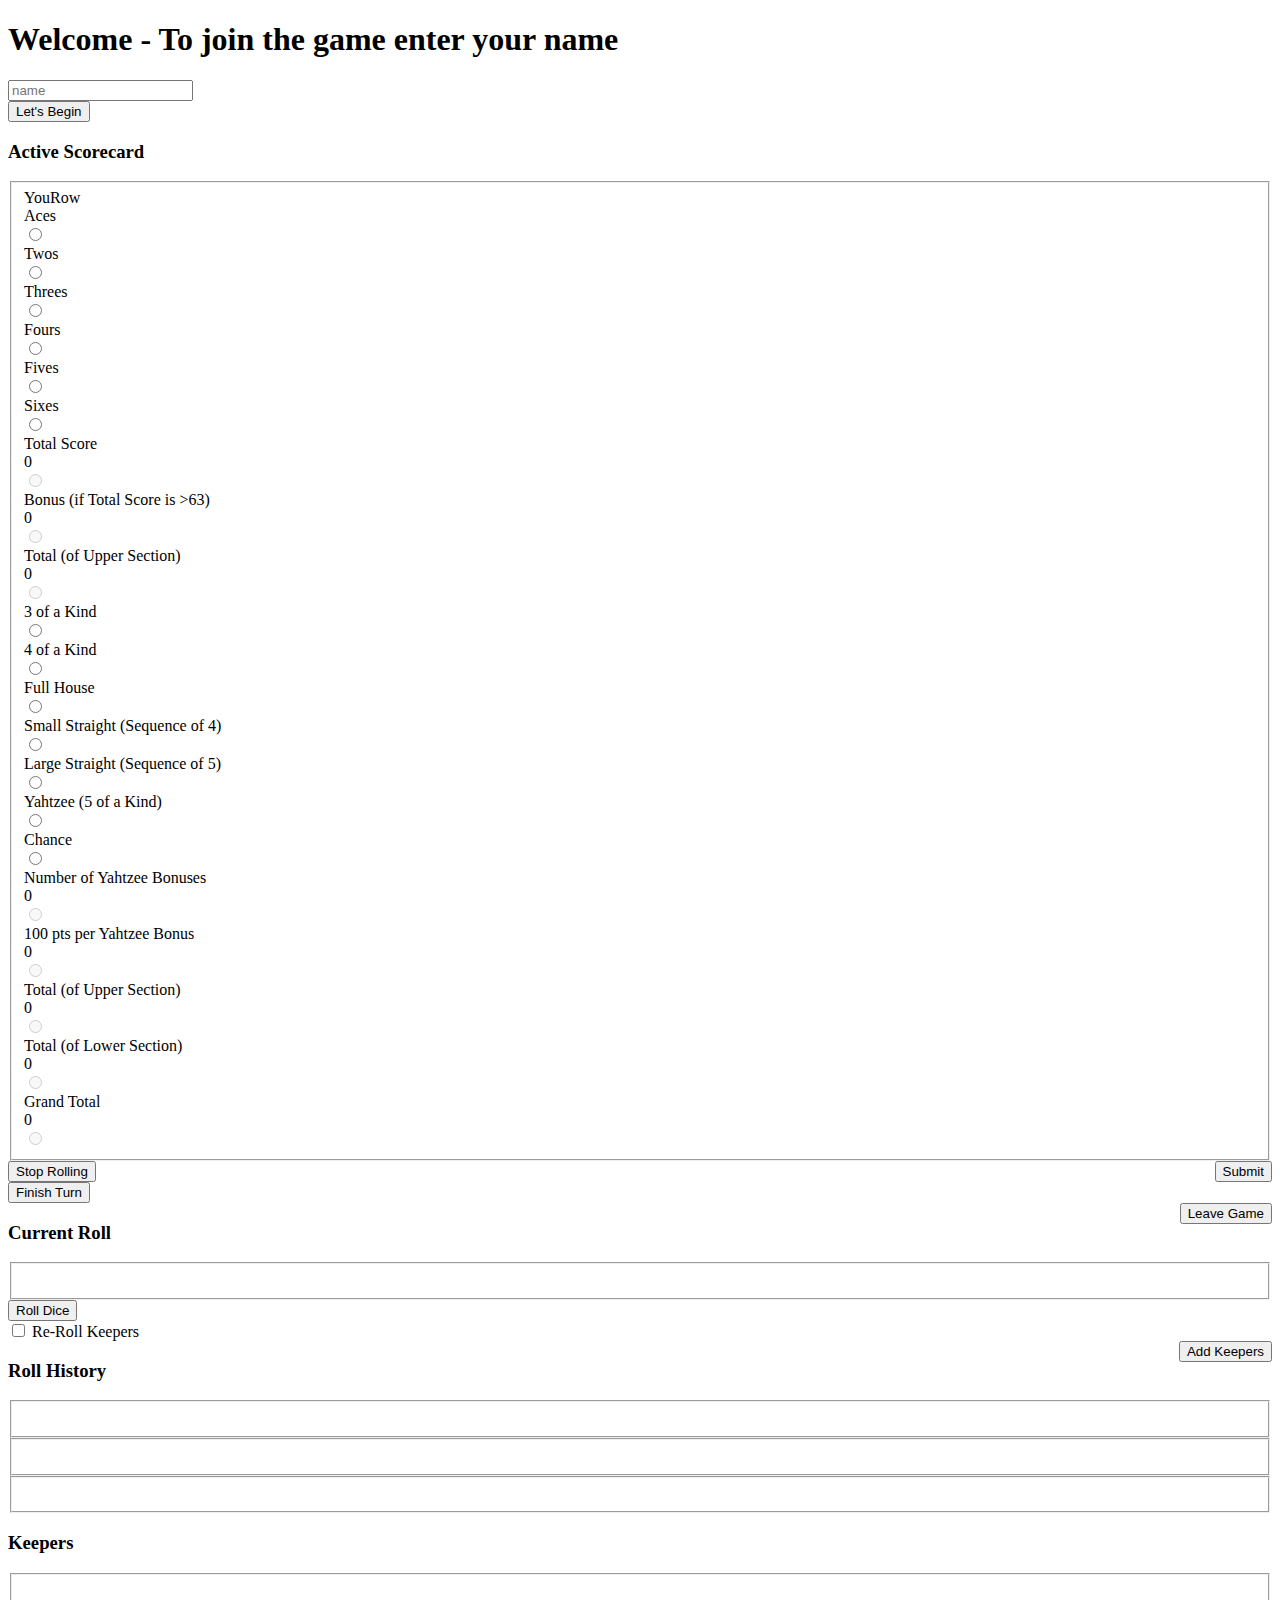
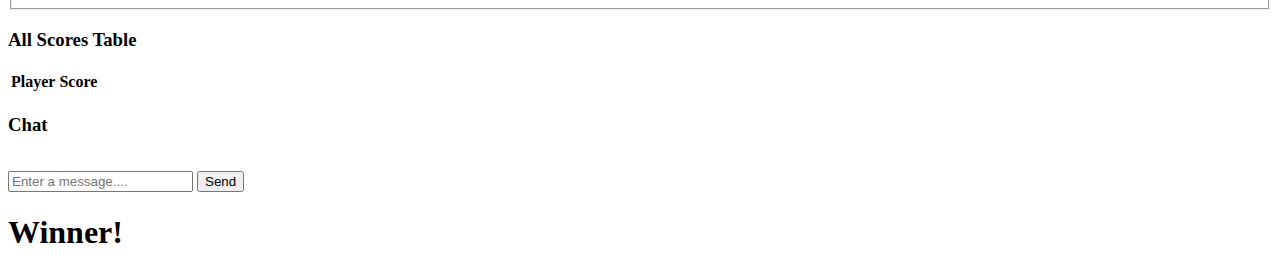
==== serving-web-content/src/main/resources/templates/index.html @ 50a3bb46 "Merge branch 'main' into winner-page" ====
<!DOCTYPE HTML>
<html xmlns:th="http://www.thymeleaf.org">
<head>
    <title>Yahtzee++</title>
    <meta http-equiv="Content-Type" content="text/html; charset=UTF-8"/>
    <link th:href="@{/styles/css/main.css}" rel="stylesheet"/>
    <script src="/webjars/jquery/jquery.min.js"></script>
    <script src="/webjars/sockjs-client/sockjs.min.js"></script>
    <script src="/webjars/stomp-websocket/stomp.min.js"></script>
    <script th:src="@{/styles/js/app.js}"></script>
</head>
<body>

<!-- This div container contains the welcome page of Yahtzee+
    It will allow a user to submit their desired player name 
    and load the game board. -->
<div id="welcomePage">
    <div class="welcome-page-container">
        <h1 class="title">Welcome - To join the game enter your name</h1>
        <form id="welcomeForm" name="welcomeForm">
            <div class="form-group">
                <input type="text" id="playerName" placeholder="name" class="form-control" />
            </div>
            <div class="form-group">
                <button id="joinGame" type="submit" onclass="accent username-submit">Let's Begin</button>
            </div>
        </form>
    </div>
</div>

<!-- This div contains the game board -->
<div id="contentPage" class="hidden"> <!-- ADDED TO SHOW/HIDE MAIN GAME BOARD-->
<p id="playerId" th:text="${playerId}" hidden></p>
<p id="activePlayerId" th:text="${activePlayerId}" hidden></p>
<div id="playerList" th:attr="data-playerList=${playerList}" hidden></div>
<div id="scoreList" th:attr="data-scoreList=${scoreList}" hidden></div>
<div class="wrapper">
    <scorecard>
        <div class="active-scorecard">
            <h3>Active Scorecard</h3>
            <form>
                <fieldset id="scorecard" class="row" style="text-align: left">
                    <div id="scorecardTitle">
                        <label class="scoreLabel" id="rowLabel">Row</label>
                        <div id="you" style="float: left;">You</div>
                        <div id="activePlayer"></div>
                    </div>
                    <div id="score0" class="scoreContainer">
                        <label class="scoreLabel">Aces</label>
                        <div id="currentScoreVal0" class="currentScore"></div>
                        <div id="scoreVal0" class="scoreDiv">
                            <input id="scoreButton0" class="scoreCheckboxes" name="scoreCheckboxes" type="radio" value="0">
                            <label class="scoreValue" for="scoreButton0"></label>
                        </div>
                    </div>
                    <div id="score1" class="scoreContainer">
                        <label class="scoreLabel">Twos</label>
                        <div id="currentScoreVal1" class="currentScore"></div>
                        <div id="scoreVal1" class="scoreDiv">
                            <input id="scoreButton1" class="scoreCheckboxes" name="scoreCheckboxes" type="radio" value="1">
                            <label class="scoreValue" for="scoreButton1"></label>
                        </div>
                    </div>
                    <div id="score2" class="scoreContainer">
                        <label class="scoreLabel">Threes</label>
                        <div id="currentScoreVal2" class="currentScore"></div>
                        <div id="scoreVal2" class="scoreDiv">
                            <input id="scoreButton2" class="scoreCheckboxes" name="scoreCheckboxes" type="radio" value="2">
                            <label class="scoreValue" for="scoreButton2"></label>
                        </div>
                    </div>
                     
                    <div id="score3" class="scoreContainer">
                        <label class="scoreLabel">Fours</label>
                        <div id="currentScoreVal3" class="currentScore"></div>
                        <div id="scoreVal3" class="scoreDiv">
                            <input id="scoreButton3" class="scoreCheckboxes" name="scoreCheckboxes" type="radio" value="3">
                            <label class="scoreValue" for="scoreButton3"></label>
                        </div>
                    </div>
                     
                    <div id="score4" class="scoreContainer">
                        <label class="scoreLabel">Fives</label>
                        <div id="currentScoreVal4" class="currentScore"></div>
                        <div id="scoreVal4" class="scoreDiv">
                            <input id="scoreButton4" class="scoreCheckboxes" name="scoreCheckboxes" type="radio" value="4">
                            <label class="scoreValue" for="scoreButton4"></label>
                        </div>
                    </div>
                     
                    <div id="score5" class="scoreContainer">
                        <label class="scoreLabel">Sixes</label>
                        <div id="currentScoreVal5" class="currentScore"></div>
                        <div id="scoreVal5" class="scoreDiv">
                            <input id="scoreButton5" class="scoreCheckboxes" name="scoreCheckboxes" type="radio" value="5">
                            <label class="scoreValue" for="scoreButton5"></label>
                        </div>
                    </div>
                     
                    <div id="score15" class="scoreContainer">
                        <label class="scoreLabel">Total Score</label>
                        <div id="currentScoreVal15" class="currentScore">0</div>
                        <div id="scoreVal15" class="scoreDiv">
                            <input id="scoreButton15" class="scoreCheckboxes" name="scoreCheckboxes" type="radio" value="5" disabled>
                            <label for="scoreButton15" class="scoreValue"></label>
                        </div>
                    </div>
                     
                    <div id="score16" class="scoreContainer">
                        <label class="scoreLabel">Bonus (if Total Score is >63)</label>
                        <div id="currentScoreVal16" class="currentScore">0</div>
                        <div id="scoreVal16" class="scoreDiv">
                            <input id="scoreButton16" class="scoreCheckboxes" name="scoreCheckboxes" type="radio" value="5" disabled>
                            <label for="scoreButton16" class="scoreValue"></label>
                        </div>
                    </div>
                     
                    <div id="score17" class="scoreContainer">
                        <label class="scoreLabel">Total (of Upper Section)</label>
                        <div id="currentScoreVal17" class="currentScore">0</div>
                        <div id="scoreVal17" class="scoreDiv">
                            <input id="scoreButton17" class="scoreCheckboxes" name="scoreCheckboxes" type="radio" value="5" disabled>
                            <label for="scoreButton17" class="scoreValue"></label>
                        </div>
                    </div>
                     
                    <div id="score6" class="scoreContainer">
                        <label class="scoreLabel">3 of a Kind</label>
                        <div id="currentScoreVal6" class="currentScore"></div>
                        <div id="scoreVal6" class="scoreDiv">
                            <input id="scoreButton6" class="scoreCheckboxes" name="scoreCheckboxes" type="radio" value="6">
                            <label class="scoreValue" for="scoreButton6"></label>
                        </div>
                    </div>
                     
                    <div id="score7" class="scoreContainer">
                        <label class="scoreLabel">4 of a Kind</label>
                        <div id="currentScoreVal7" class="currentScore"></div>
                        <div id="scoreVal7" class="scoreDiv">
                            <input id="scoreButton7" class="scoreCheckboxes" name="scoreCheckboxes" type="radio" value="7">
                            <label class="scoreValue" for="scoreButton7"></label>
                        </div>
                    </div>
                     
                    <div id="score8" class="scoreContainer">
                        <label class="scoreLabel">Full House</label>
                        <div id="currentScoreVal8" class="currentScore"></div>
                        <div id="scoreVal8" class="scoreDiv">
                            <input id="scoreButton8" class="scoreCheckboxes" name="scoreCheckboxes" type="radio" value="8">
                            <label class="scoreValue" for="scoreButton8"></label>
                        </div>
                    </div>
                     
                    <div id="score9" class="scoreContainer">
                        <label class="scoreLabel">Small Straight (Sequence of 4)</label>
                        <div id="currentScoreVal9" class="currentScore"></div>
                        <div id="scoreVal9" class="scoreDiv">
                            <input id="scoreButton9" class="scoreCheckboxes" name="scoreCheckboxes" type="radio" value="9">
                            <label class="scoreValue" for="scoreButton9"></label>
                        </div>
                    </div>
                     
                    <div id="score10" class="scoreContainer">
                        <label class="scoreLabel">Large Straight (Sequence of 5)</label>
                        <div id="currentScoreVal10" class="currentScore"></div>
                        <div id="scoreVal10" class="scoreDiv">
                            <input id="scoreButton10" class="scoreCheckboxes" name="scoreCheckboxes" type="radio" value="10">
                            <label class="scoreValue" for="scoreButton10"></label>
                        </div>
                    </div>
                     
                    <div id="score11" class="scoreContainer">
                        <label class="scoreLabel">Yahtzee (5 of a Kind)</label>
                        <div id="currentScoreVal11" class="currentScore"></div>
                        <div id="scoreVal11" class="scoreDiv">
                            <input id="scoreButton11" class="scoreCheckboxes" name="scoreCheckboxes" type="radio" value="11">
                            <label class="scoreValue" for="scoreButton11"></label>
                        </div>
                    </div>
                     
                    <div id="score12" class="scoreContainer">
                        <label class="scoreLabel">Chance</label>
                        <div id="currentScoreVal12" class="currentScore"></div>
                        <div id="scoreVal12" class="scoreDiv">
                            <input id="scoreButton12" class="scoreCheckboxes" name="scoreCheckboxes" type="radio" value="12">
                            <label class="scoreValue" for="scoreButton12"></label>
                        </div>
                    </div>
                     
                    <div id="score13" class="scoreContainer">
                        <label class="scoreLabel">Number of Yahtzee Bonuses</label>
                        <div id="currentScoreVal13" class="currentScore">0</div>
                        <div id="scoreVal13" class="scoreDiv">
                            <input id="scoreButton13" class="scoreCheckboxes" name="scoreCheckboxes" type="radio" value="5" disabled>
                            <label class="scoreValue"></label>
                        </div>
                    </div>
                     
                    <div id="score14" class="scoreContainer">
                        <label class="scoreLabel">100 pts per Yahtzee Bonus</label>
                        <div id="currentScoreVal14" class="currentScore">0</div>
                        <div id="scoreVal14" class="scoreDiv">
                            <input id="scoreButton14" class="scoreCheckboxes" name="scoreCheckboxes" type="radio" value="5" disabled>
                            <label class="scoreValue"></label>
                        </div>
                    </div>
                     
                    <div id="score17" class="scoreContainer">
                        <label class="scoreLabel">Total (of Upper Section)</label>
                        <div id="currentScoreVal17" class="currentScore">0</div>
                        <div id="scoreVal17" class="scoreDiv">
                            <input id="scoreButton17" class="scoreCheckboxes" name="scoreCheckboxes" type="radio" value="5" disabled>
                            <label class="scoreValue"></label>
                        </div>
                    </div>
                     
                    <div id="score18" class="scoreContainer">
                        <label class="scoreLabel">Total (of Lower Section)</label>
                        <div id="currentScoreVal18" class="currentScore">0</div>
                        <div id="scoreVal18" class="scoreDiv">
                            <input id="scoreButton18" class="scoreCheckboxes" name="scoreCheckboxes" type="radio" value="5" disabled>
                            <label class="scoreValue"></label>
                        </div>
                    </div>
                     
                    <div id="score19" class="scoreContainer">
                        <label class="scoreLabel">Grand Total</label>
                        <div id="currentScoreVal19" class="currentScore">0</div>
                        <div id="scoreVal19" class="scoreDiv">
                            <input id="scoreButton19" class="scoreCheckboxes" name="scoreCheckboxes" type="radio" value="5" disabled>
                            <label class="scoreValue"></label>
                        </div>
                    </div>
                     
                </fieldset>
                <button id="submitScore" style="float: right;" type="submit">Submit</button>
            </form>
        </div>
    </scorecard>

    <header>
        <div id="banner"></div>
        <div id="user-banner">
            <div id="isActivePlayer" hidden>It's your turn!</div>
            <form id="stopRollingDiv">
                <button id="stopRolling" type="submit" style="margin: 0;">Stop Rolling</button>
            </form>
            <form id="finishTurnDiv">
                <button id="finishTurn" type="submit" style="margin: 0;">Finish Turn</button>
            </form>
            <form id="leaveGameDiv" style="float: right">
                <button id="leaveGame" type="submit" style="margin: 0;">Leave Game</button>
            </form>
        </div>
    </header>

    <!-- Current Roll section -->
    <div class="current-roll">
        <h3>Current Roll</h3>
        <form>
            <fieldset id="rollSet" class="row">
                <div id="die0" class="column" hidden>
                    <input type="checkbox" class="dice" name="dice" value="Dice0">
                </div>
                <div id="die1" class="column" hidden>
                    <input type="checkbox" class="dice" name="dice" value="Dice1">
                </div>
                <div id="die2" class="column" hidden>
                    <input type="checkbox" class="dice" name="dice" value="Dice2">
                </div>
                <div id="die3" class="column" hidden>
                    <input type="checkbox" class="dice" name="dice" value="Dice3">
                </div>
                <div id="die4" class="column" hidden>
                    <input type="checkbox" class="dice" name="dice" value="Dice4">
                </div>
                <br>
            </fieldset>
        </form>
        <div id="rollButtons">
            <form>
                <div id="rollDiceDiv">
                    <button id="rollDice" class="glyphicon glyphicon-share-alt" type="submit">Roll Dice</button>
                </div>
                <div id="rollKeepersDiv">
                    <input type="checkbox" id="rollKeepers" name="rollKeepers">
                    <label for="rollKeepers">Re-Roll Keepers</label>
                </div>
                <div id="setKeepersDiv" style="float: right;">
                    <button id="setKeepers" class="glyphicon glyphicon-share-alt" type="submit">Add Keepers</button>
                </div>
            </form>
        </div>
    </div>

    <!-- Roll History section -->
    <div class="roll-history">
        <h3>Roll History</h3>
        <form>
            <h4 id="rollLabel0" class="rollLabel" hidden>Roll 1</h4>
            <fieldset id="rollSet0" class="rollSet row">
                <div class="die0 column" hidden>
                </div>
                <div class="die1 column" hidden>
                </div>
                <div class="die2 column" hidden>
                </div>
                <div class="die3 column" hidden>
                </div>
                <div class="die4 column" hidden>
                </div>
                <br>
            </fieldset>
        </form>
        <form>
            <h4 id="rollLabel1" class="rollLabel" hidden>Roll 2</h4>
            <fieldset id="rollSet1" class="rollSet row">
                <div class="die0 column" hidden>
                </div>
                <div class="die1 column" hidden>
                </div>
                <div class="die2 column" hidden>
                </div>
                <div class="die3 column" hidden>
                </div>
                <div class="die4 column" hidden>
                </div>
                <br>
            </fieldset>
        </form>
        <form>
            <h4 id="rollLabel2" class="rollLabel" hidden>Roll 3</h4>
            <fieldset id="rollSet2" class="rollSet row">
                <div class="die0 column" hidden>
                </div>
                <div class="die1 column" hidden>
                </div>
                <div class="die2 column" hidden>
                </div>
                <div class="die3 column" hidden>
                </div>
                <div class="die4 column" hidden>
                </div>
                <br>
            </fieldset>
        </form>
    </div>

    <!-- Keepers section -->
    <div class="keepers">
        <h3>Keepers</h3>
        <form>
            <fieldset id="keeperSet" class="row">
                <div id="keeper0" class="column" hidden>
                </div>
                <div id="keeper1" class="column" hidden>
                </div>
                <div id="keeper2" class="column" hidden>
                </div>
                <div id="keeper3" class="column" hidden>
                </div>
                <div id="keeper4" class="column" hidden>
                </div>
                <br>
            </fieldset>
        </form>
    </div>

    <!-- All Scores -->
    <div class="all-scores">
        <h3>All Scores Table</h3>
        <table>
            <thead>
                <tr>
                    <th th:scope="col">Player</th>
                    <th th:scope="col">Score</th>
                <tr>
            </thead>
            <tbody></tbody>
        </table>
    </div>

    <!-- Chat -->
    <div class="chat">
        <h3>Chat</h3>
        <div id="dialogue-page">
            <div class="dialogue-container" style="overflow:scroll">
                <ul id="messageList">
                </ul>
                <form id="dialogueForm" name="dialogueForm" nameForm="dialogueForm">
                    <div class="form-group">
                        <div class="input-group clearfix">
                            <input type="text" id="chatMessage" placeholder="Enter a message...." autocomplete="off" class="form-control" />
                            <button id="sendChat" type="submit" class="glyphicon glyphicon-share-alt">Send</button>
                        </div>
                    </div>
                </form>
            </div>
        </div>
    </div>
</div>
</div>

<div id="winnerPage" class="hidden">
    <h1>Winner!</h1>
    <div id="winnerDiv" class="winner-page-container"></div>
</div>
</body>
</html>
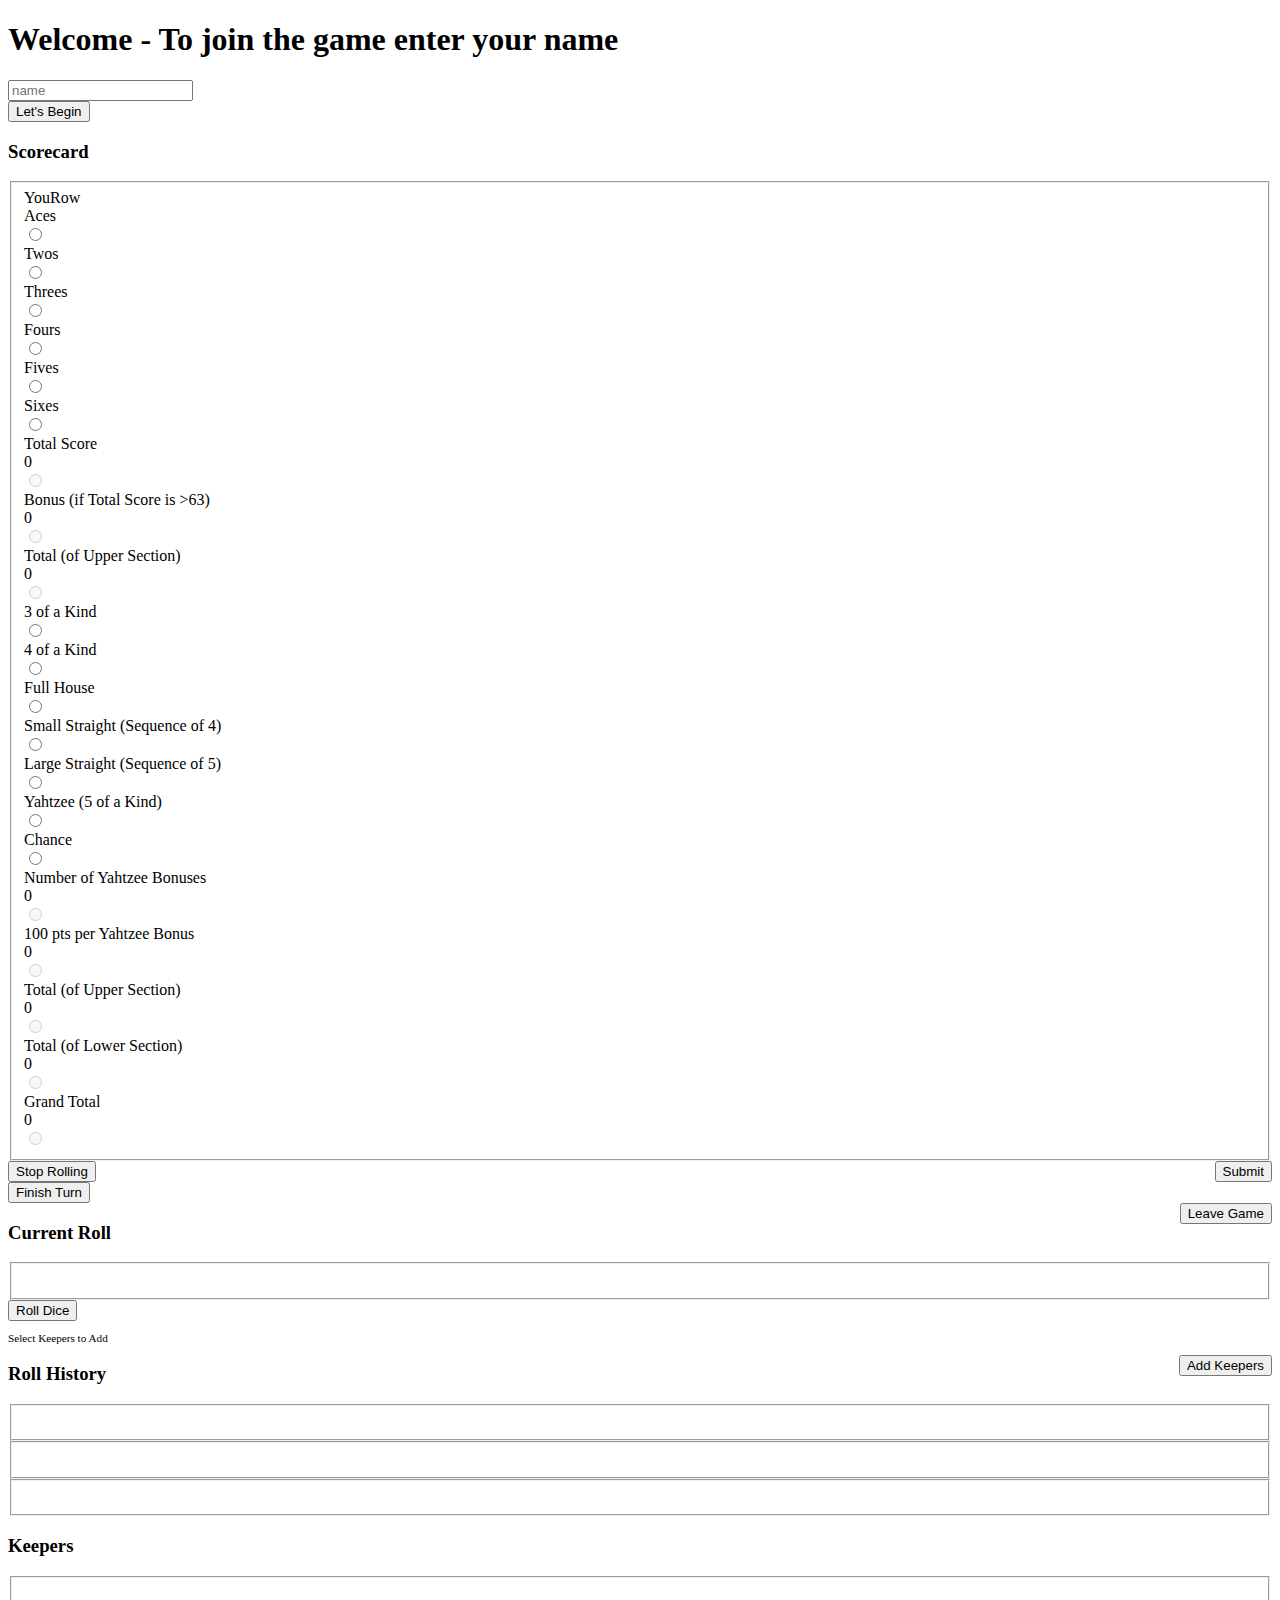
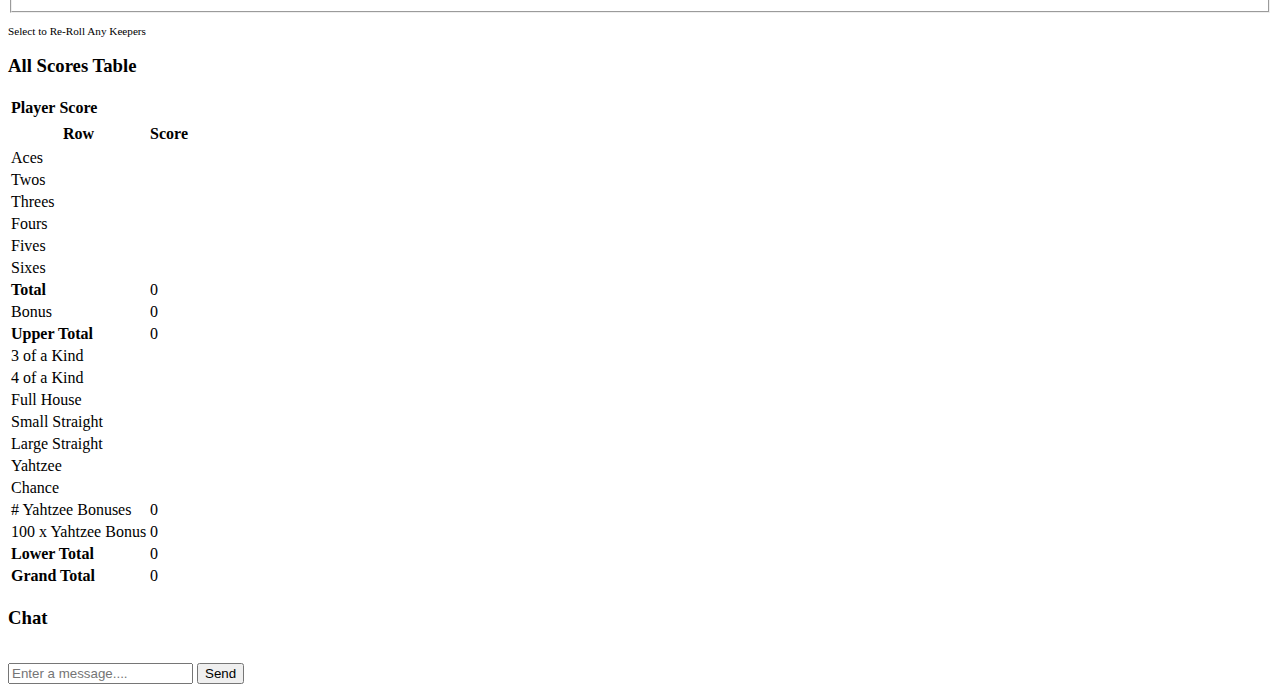
==== commit 4b8c9b7f: "implement option to roll keepers" ====
--- a/serving-web-content/src/main/resources/templates/index.html
+++ b/serving-web-content/src/main/resources/templates/index.html
@@ -9,6 +9,7 @@
     <script src="/webjars/stomp-websocket/stomp.min.js"></script>
     <script th:src="@{/styles/js/app.js}"></script>
 </head>
+<!-- <body onload="connect()"> -->
 <body>
 
 <!-- This div container contains the welcome page of Yahtzee+
@@ -37,7 +38,7 @@
 <div class="wrapper">
     <scorecard>
         <div class="active-scorecard">
-            <h3>Active Scorecard</h3>
+            <h3>Scorecard</h3>
             <form>
                 <fieldset id="scorecard" class="row" style="text-align: left">
                     <div id="scorecardTitle">
@@ -241,16 +242,18 @@
     <header>
         <div id="banner"></div>
         <div id="user-banner">
-            <div id="isActivePlayer" hidden>It's your turn!</div>
-            <form id="stopRollingDiv">
-                <button id="stopRolling" type="submit" style="margin: 0;">Stop Rolling</button>
-            </form>
-            <form id="finishTurnDiv">
-                <button id="finishTurn" type="submit" style="margin: 0;">Finish Turn</button>
-            </form>
-            <form id="leaveGameDiv" style="float: right">
-                <button id="leaveGame" type="submit" style="margin: 0;">Leave Game</button>
-            </form>
+            <div id="isActivePlayer" hidden></div>
+            <div id="buttonDiv">
+                <form id="stopRollingDiv">
+                    <button id="stopRolling" type="submit" style="margin: 0;">Stop Rolling</button>
+                </form>
+                <form id="finishTurnDiv">
+                    <button id="finishTurn" type="submit" style="margin: 0;">Finish Turn</button>
+                </form>
+                <form id="leaveGameDiv" style="float: right">
+                    <button id="leaveGame" type="submit" style="margin: 0; float: right;">Leave Game</button>
+                </form>
+            </div>
         </div>
     </header>
 
@@ -282,10 +285,7 @@
                 <div id="rollDiceDiv">
                     <button id="rollDice" class="glyphicon glyphicon-share-alt" type="submit">Roll Dice</button>
                 </div>
-                <div id="rollKeepersDiv">
-                    <input type="checkbox" id="rollKeepers" name="rollKeepers">
-                    <label for="rollKeepers">Re-Roll Keepers</label>
-                </div>
+                <p id="select-keepers" style="font-size: .7rem;">Select Keepers to Add</p>
                 <div id="setKeepersDiv" style="float: right;">
                     <button id="setKeepers" class="glyphicon glyphicon-share-alt" type="submit">Add Keepers</button>
                 </div>
@@ -352,31 +352,128 @@
         <form>
             <fieldset id="keeperSet" class="row">
                 <div id="keeper0" class="column" hidden>
+                    <input type="checkbox" class="dice keeper" name="dice" value="keeper0">
                 </div>
                 <div id="keeper1" class="column" hidden>
+                    <input type="checkbox" class="dice keeper" name="dice" value="keeper1">
                 </div>
                 <div id="keeper2" class="column" hidden>
+                    <input type="checkbox" class="dice keeper" name="dice" value="keeper2">
                 </div>
                 <div id="keeper3" class="column" hidden>
+                    <input type="checkbox" class="dice keeper" name="dice" value="keeper3">
                 </div>
                 <div id="keeper4" class="column" hidden>
+                    <input type="checkbox" class="dice keeper" name="dice" value="keeper4">
                 </div>
                 <br>
             </fieldset>
         </form>
+        <p id="re-roll-instructions" style="font-size: .7rem;">Select to Re-Roll Any Keepers</p>
     </div>
 
     <!-- All Scores -->
     <div class="all-scores">
         <h3>All Scores Table</h3>
-        <table>
+        <table class="allScoreList">
             <thead>
                 <tr>
-                    <th th:scope="col">Player</th>
-                    <th th:scope="col">Score</th>
+                    <th class="player" th:scope="col">Player</th>
+                    <th class="score" th:scope="col">Score</th>
                 <tr>
             </thead>
             <tbody></tbody>
+        </table>
+
+        <table id="playerListScorecardTemplate" class="playerListScorecardTemplate">
+            <thead>
+                <tr>
+                    <th class="scoreLabel" th:scope="col">Row</th>
+                    <th class="currentScore" th:scope="col">Score</th>
+                <tr>
+            </thead>
+            <tbody>
+                <tr>
+                    <td class="scoreLabel">Aces</td>
+                    <td id="currentScoreListVal0" class="currentScore"></td>
+                </tr>
+                <tr>
+                    <td class="scoreLabel">Twos</td>
+                    <td id="currentScoreListVal1" class="currentScore"></td>
+                </tr>
+                <tr>
+                    <td class="scoreLabel">Threes</td>
+                    <td id="currentScoreListVal2" class="currentScore"></td>
+                </tr>
+                <tr>
+                    <td class="scoreLabel">Fours</td>
+                    <td id="currentScoreListVal3" class="currentScore"></td>
+                </tr>
+                <tr>
+                    <td class="scoreLabel">Fives</td>
+                    <td id="currentScoreListVal4" class="currentScore"></td>
+                </tr>
+                <tr>
+                    <td class="scoreLabel">Sixes</td>
+                    <td id="currentScoreListVal5" class="currentScore"></td>
+                </tr>
+                <tr>
+                    <td class="scoreLabel" style="font-weight: bold;">Total</td>
+                    <td id="currentScoreListVal15" class="currentScore">0</td>
+                </tr>
+                <tr>
+                    <td class="scoreLabel">Bonus</td>
+                    <td id="currentScoreListVal16" class="currentScore">0</td>
+                </tr>
+                <tr>
+                    <td class="scoreLabel" style="font-weight: bold;">Upper Total</td>
+                    <td id="currentScoreListVal17" class="currentScore">0</td>
+                </tr>
+                <tr>
+                    <td class="scoreLabel">3 of a Kind</td>
+                    <td id="currentScoreListVal6" class="currentScore"></td>
+                </tr>
+                <tr>
+                    <td class="scoreLabel">4 of a Kind</td>
+                    <td id="currentScoreListVal7" class="currentScore"></td>
+                </tr>
+                <tr>
+                    <td class="scoreLabel">Full House</td>
+                    <td id="currentScoreListVal8" class="currentScore"></td>
+                </tr>
+                <tr>
+                    <td class="scoreLabel">Small Straight</td>
+                    <td id="currentScoreListVal9" class="currentScore"></td>
+                </tr>
+                <tr>
+                    <td class="scoreLabel">Large Straight</td>
+                    <td id="currentScoreListVal10" class="currentScore"></td>
+                </tr>
+                <tr>
+                    <td class="scoreLabel">Yahtzee</td>
+                    <td id="currentScoreListVal11" class="currentScore"></td>
+                </tr>
+                <tr>
+                    <td class="scoreLabel">Chance</td>
+                    <td id="currentScoreListVal12" class="currentScore"></td>
+                </tr>
+                <tr>
+                    <td class="scoreLabel"># Yahtzee Bonuses</td>
+                    <td id="currentScoreListVal13" class="currentScore">0</td>
+                </tr>
+                <tr>
+                    <td class="scoreLabel">100 x Yahtzee Bonus</td>
+                    <td id="currentScoreListVal14" class="currentScore">0</td>
+                </tr>
+                <tr>
+                    <td class="scoreLabel" style="font-weight: bold;">Lower Total</td>
+                    <td id="currentScoreListVal18" class="currentScore">0</td>
+                </tr>
+                <tr>
+                    <td class="scoreLabel" style="font-weight: bolder;">Grand Total</td>
+                    <td id="currentScoreListVal19" class="currentScore">0</td>
+                </tr>
+            </tbody>
         </table>
     </div>
 
@@ -400,10 +497,5 @@
     </div>
 </div>
 </div>
-
-<div id="winnerPage" class="hidden">
-    <h1>Winner!</h1>
-    <div id="winnerDiv" class="winner-page-container"></div>
-</div>
 </body>
 </html>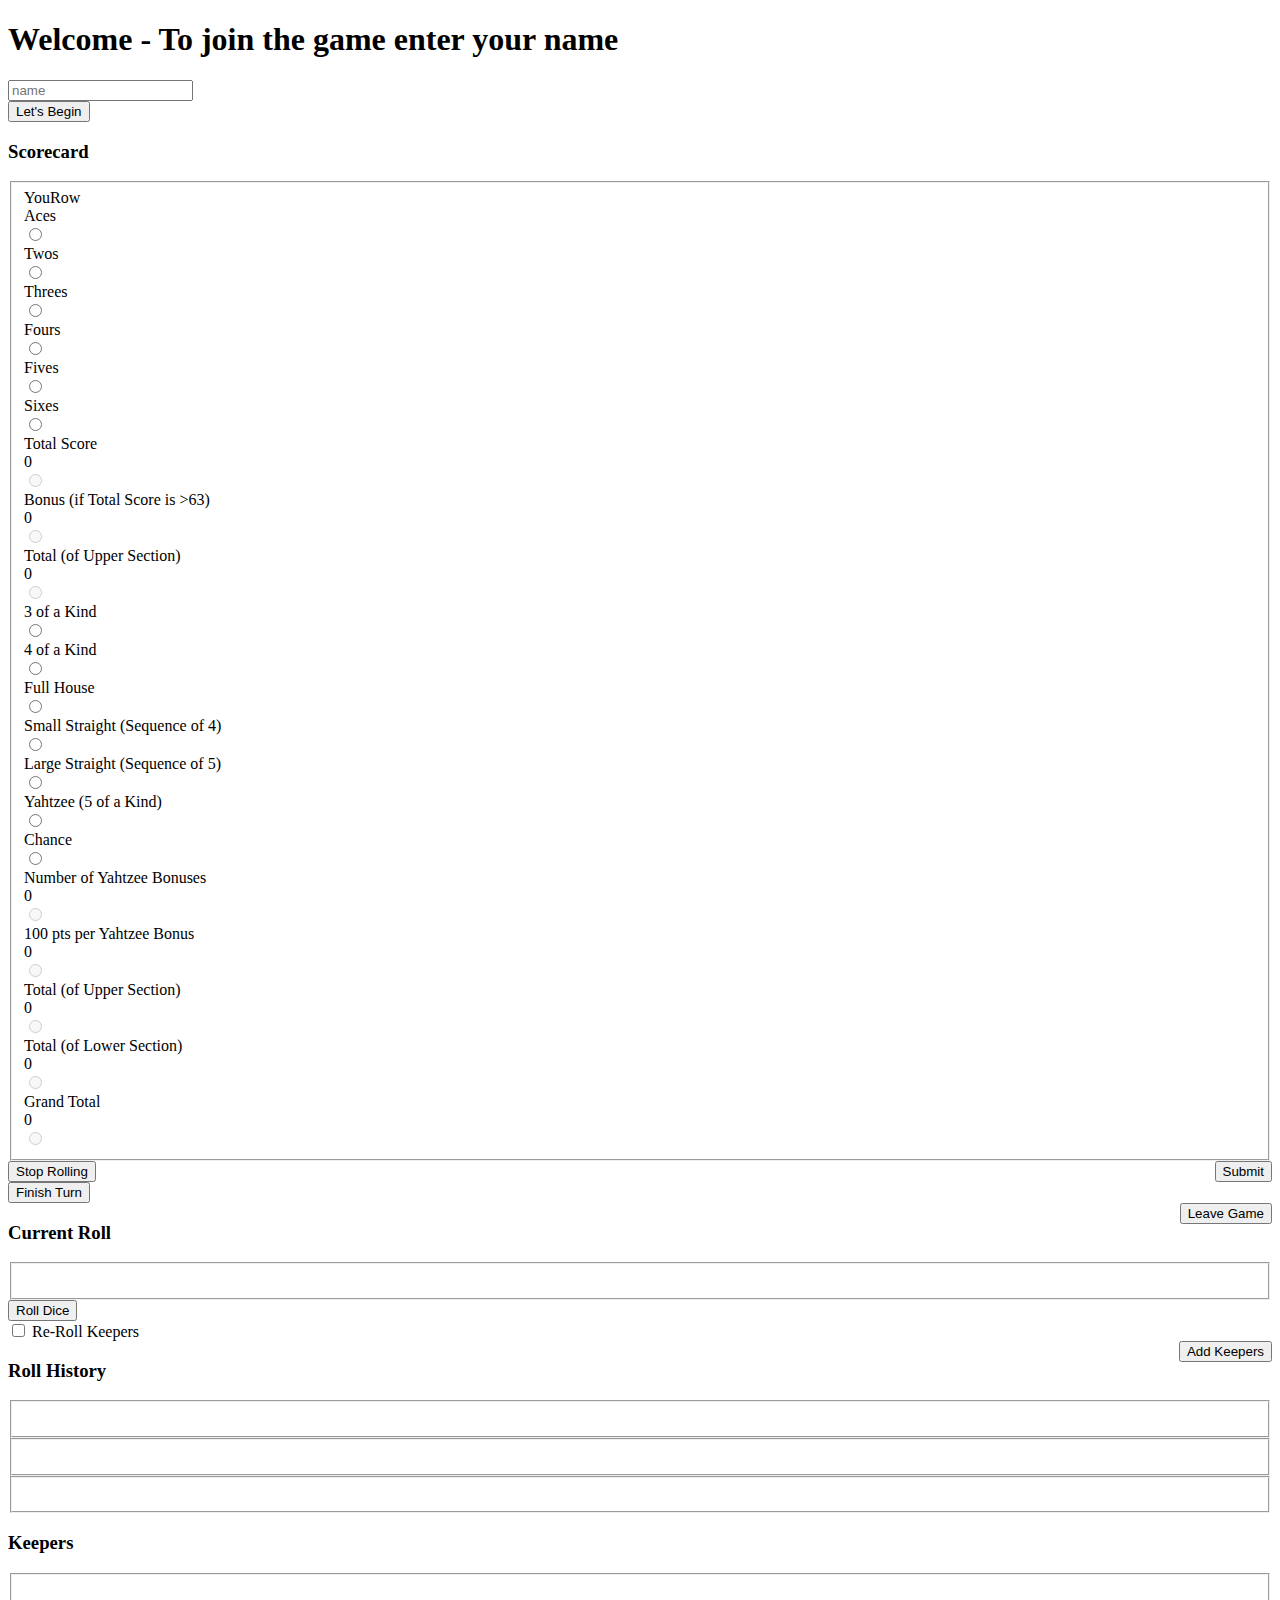
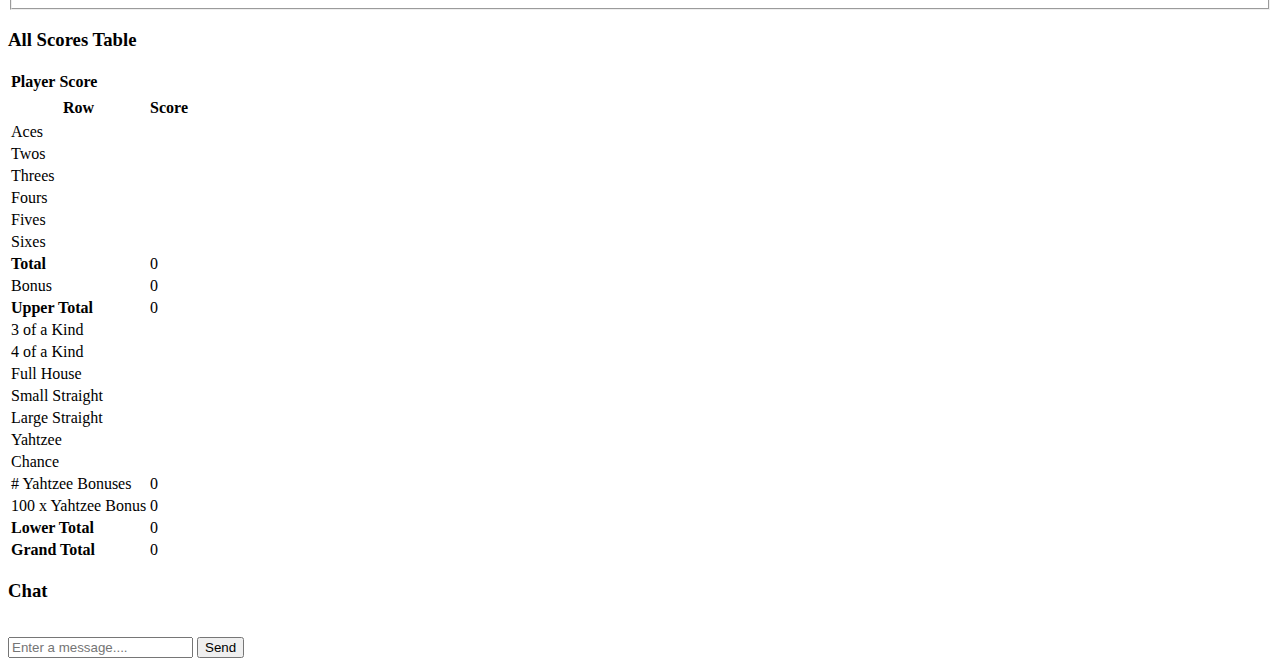
==== commit 05ab6ecd: "Merge pull request #14 from SCEEM/user-interface" ====
--- a/serving-web-content/src/main/resources/templates/index.html
+++ b/serving-web-content/src/main/resources/templates/index.html
@@ -285,7 +285,10 @@
                 <div id="rollDiceDiv">
                     <button id="rollDice" class="glyphicon glyphicon-share-alt" type="submit">Roll Dice</button>
                 </div>
-                <p id="select-keepers" style="font-size: .7rem;">Select Keepers to Add</p>
+                <div id="rollKeepersDiv">
+                    <input type="checkbox" id="rollKeepers" name="rollKeepers">
+                    <label for="rollKeepers">Re-Roll Keepers</label>
+                </div>
                 <div id="setKeepersDiv" style="float: right;">
                     <button id="setKeepers" class="glyphicon glyphicon-share-alt" type="submit">Add Keepers</button>
                 </div>
@@ -352,24 +355,18 @@
         <form>
             <fieldset id="keeperSet" class="row">
                 <div id="keeper0" class="column" hidden>
-                    <input type="checkbox" class="dice keeper" name="dice" value="keeper0">
                 </div>
                 <div id="keeper1" class="column" hidden>
-                    <input type="checkbox" class="dice keeper" name="dice" value="keeper1">
                 </div>
                 <div id="keeper2" class="column" hidden>
-                    <input type="checkbox" class="dice keeper" name="dice" value="keeper2">
                 </div>
                 <div id="keeper3" class="column" hidden>
-                    <input type="checkbox" class="dice keeper" name="dice" value="keeper3">
                 </div>
                 <div id="keeper4" class="column" hidden>
-                    <input type="checkbox" class="dice keeper" name="dice" value="keeper4">
                 </div>
                 <br>
             </fieldset>
         </form>
-        <p id="re-roll-instructions" style="font-size: .7rem;">Select to Re-Roll Any Keepers</p>
     </div>
 
     <!-- All Scores -->
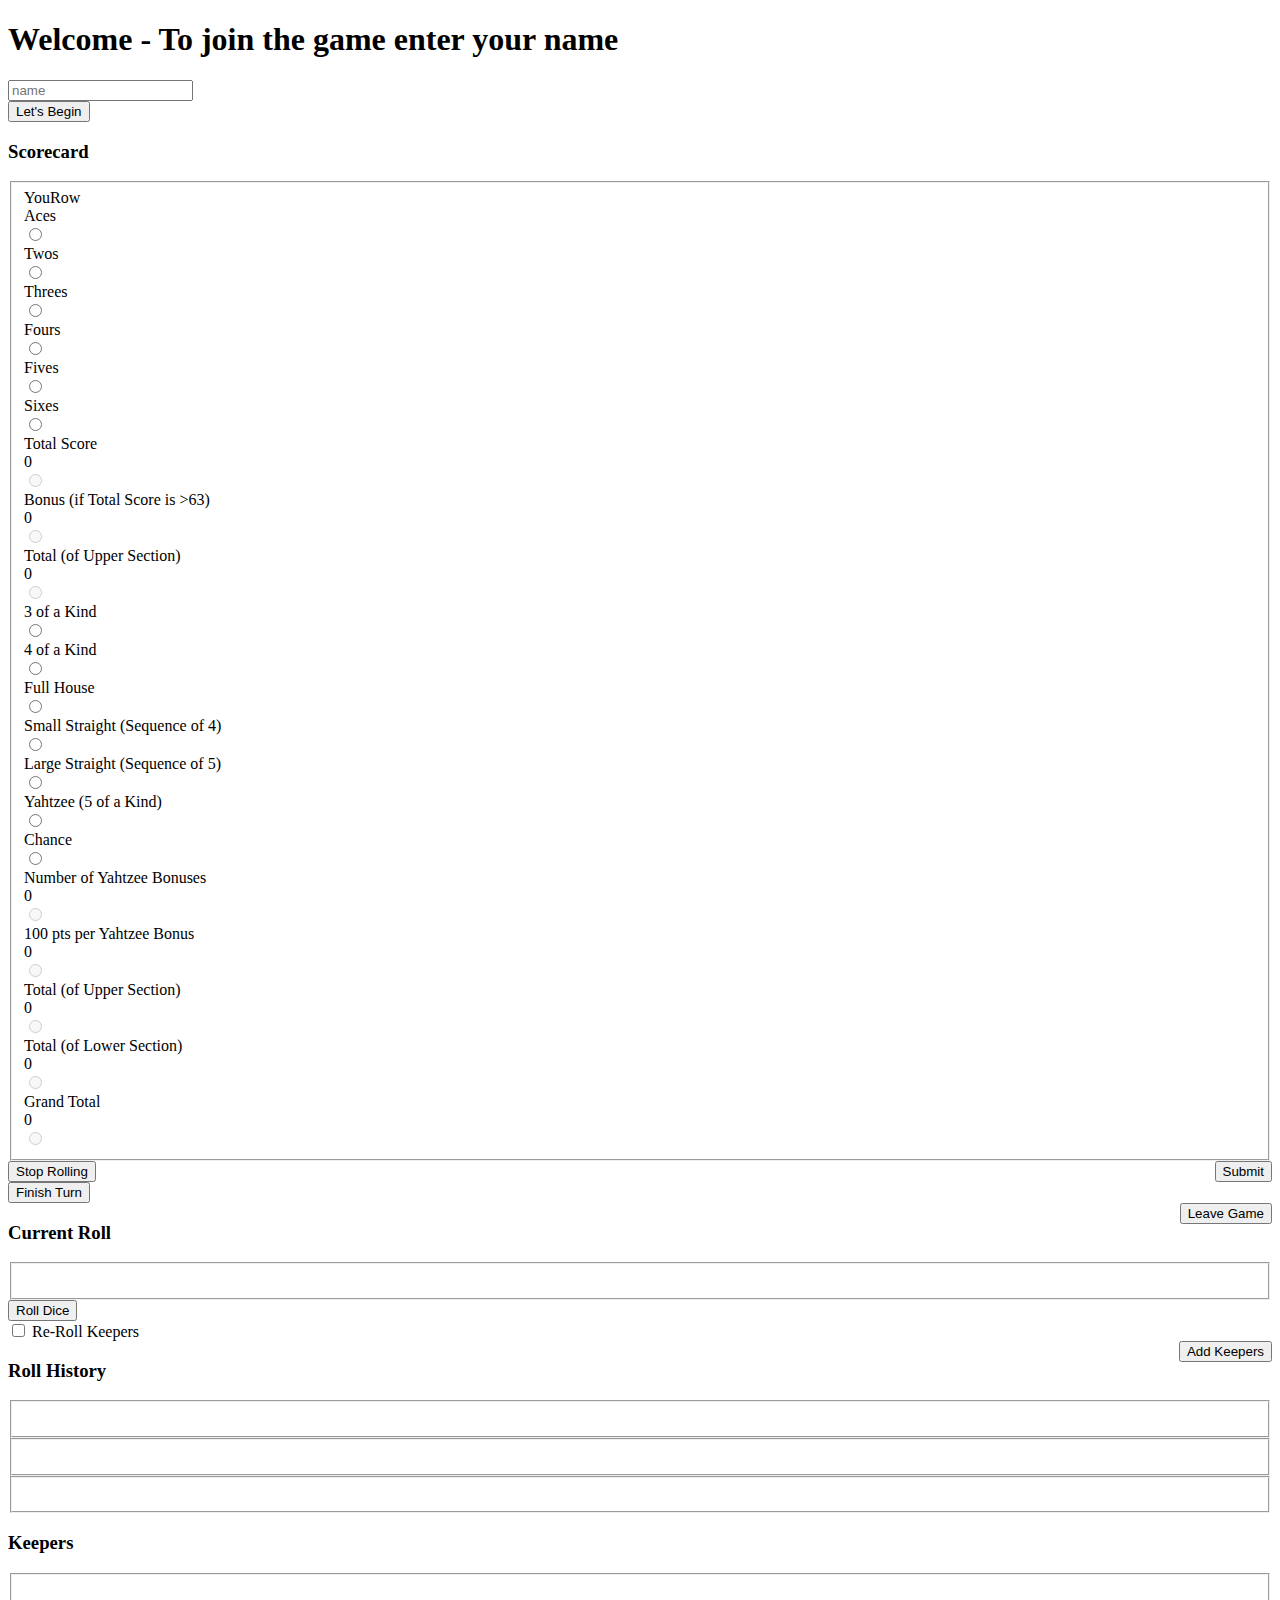
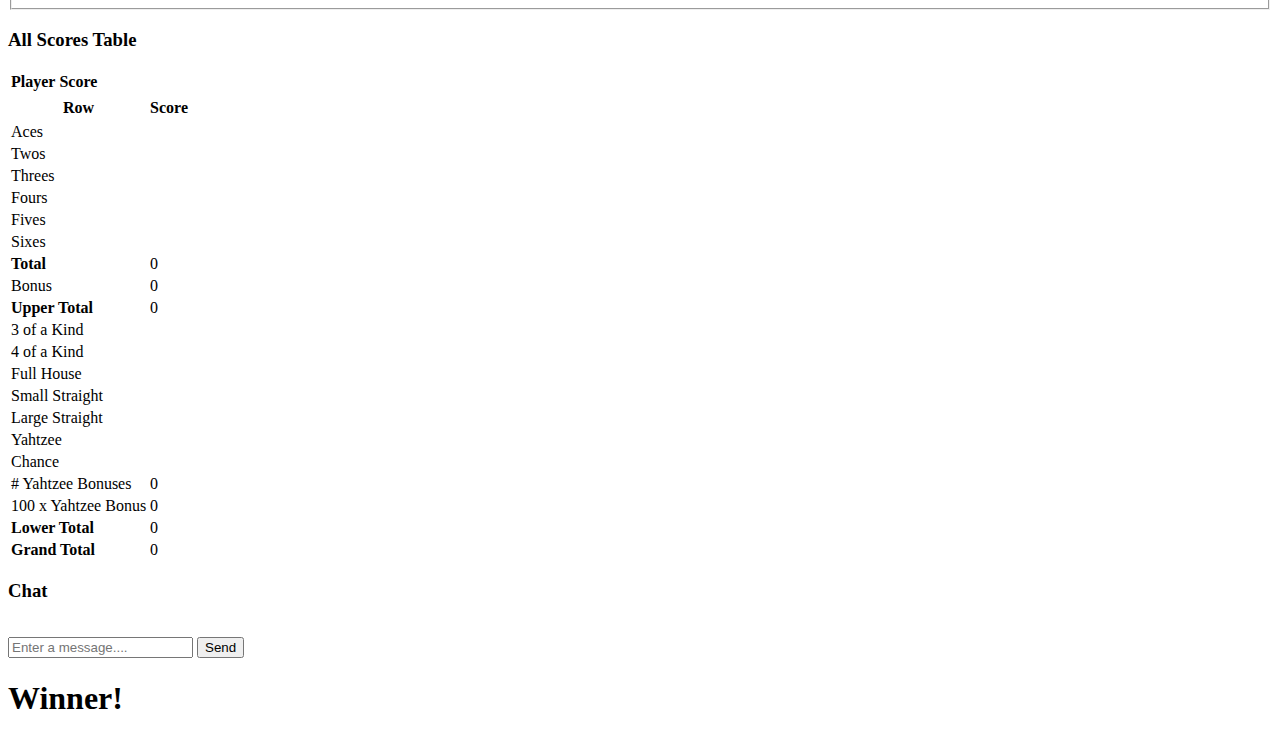
==== commit 49c1c361: "Merge branch 'main' into winner-page" ====
--- a/serving-web-content/src/main/resources/templates/index.html
+++ b/serving-web-content/src/main/resources/templates/index.html
@@ -9,7 +9,6 @@
     <script src="/webjars/stomp-websocket/stomp.min.js"></script>
     <script th:src="@{/styles/js/app.js}"></script>
 </head>
-<!-- <body onload="connect()"> -->
 <body>
 
 <!-- This div container contains the welcome page of Yahtzee+
@@ -494,5 +493,12 @@
     </div>
 </div>
 </div>
+
+<div id="winnerPage" class="hidden">
+    <h1 class = "title">Winner!</h1>
+    <div class="welcome-page-container">
+        <div id="winnerDiv" class="winner-page-container"></div>
+    </div>
+</div>
 </body>
 </html>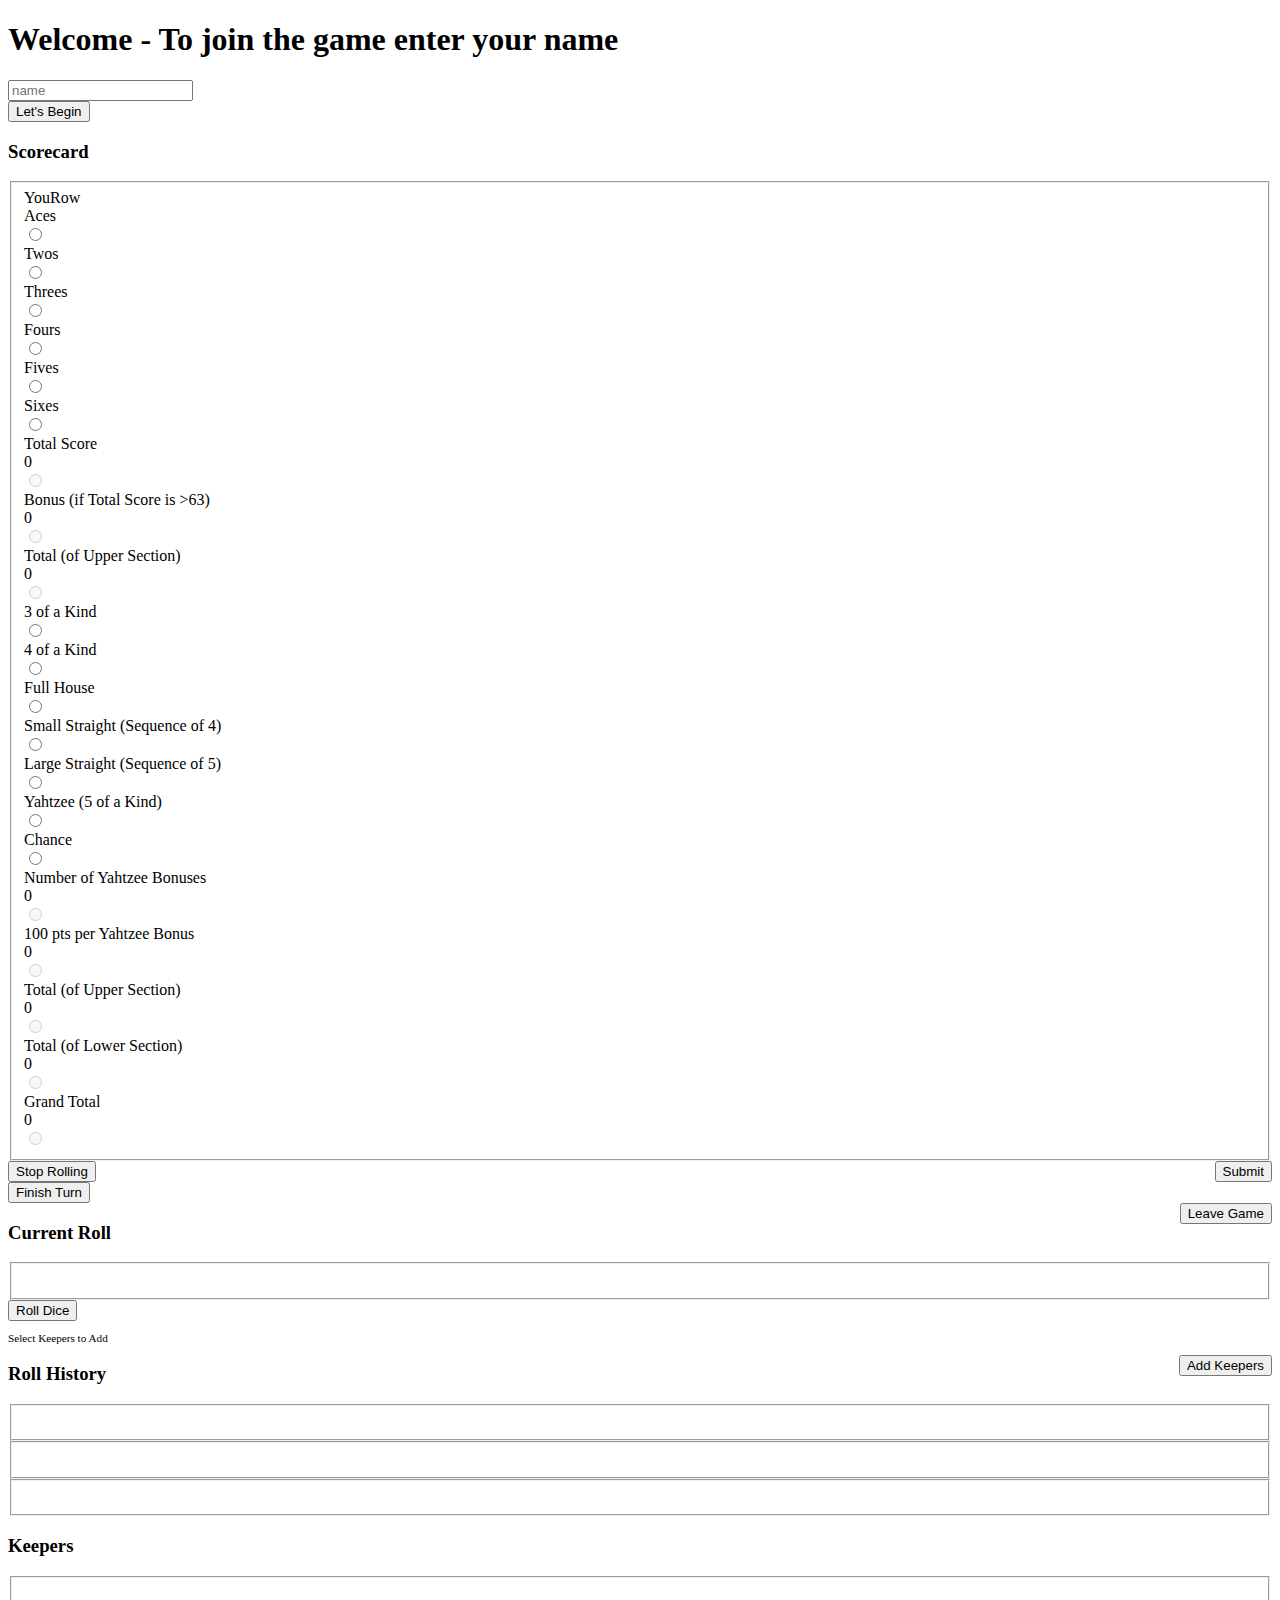
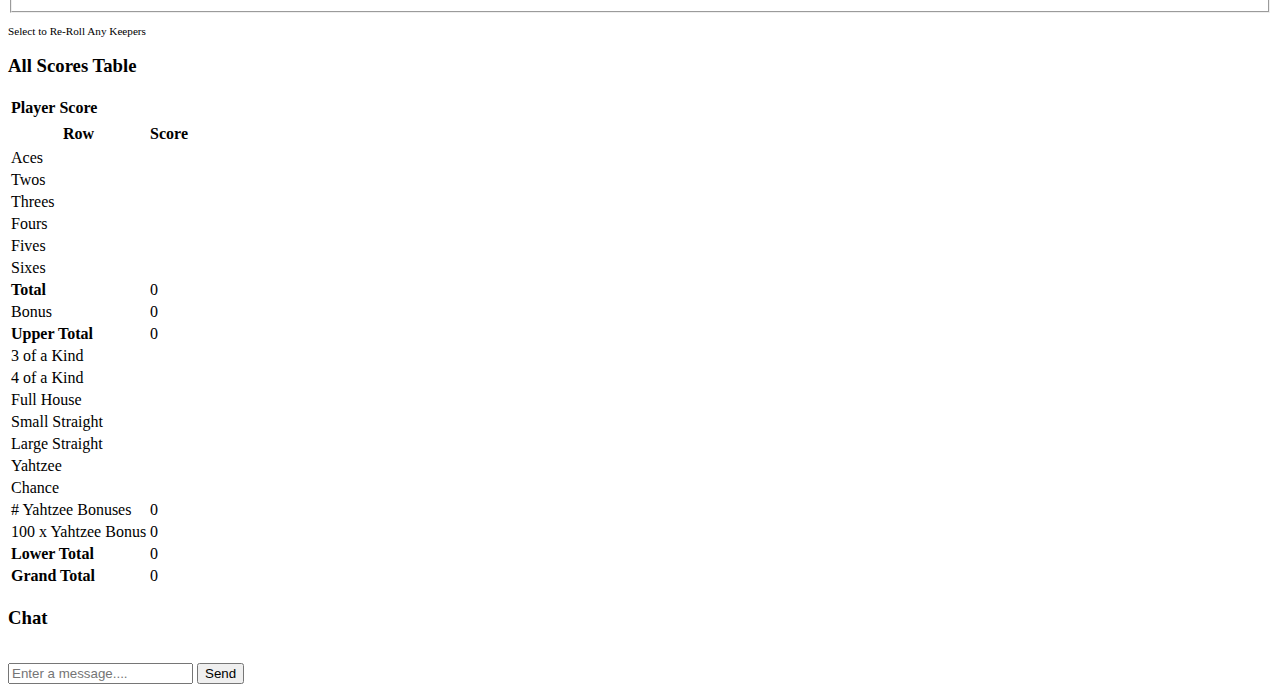
==== commit 37d17766: "Merge pull request #16 from SCEEM/roll-some-keepers" ====
--- a/serving-web-content/src/main/resources/templates/index.html
+++ b/serving-web-content/src/main/resources/templates/index.html
@@ -9,6 +9,7 @@
     <script src="/webjars/stomp-websocket/stomp.min.js"></script>
     <script th:src="@{/styles/js/app.js}"></script>
 </head>
+<!-- <body onload="connect()"> -->
 <body>
 
 <!-- This div container contains the welcome page of Yahtzee+
@@ -284,10 +285,7 @@
                 <div id="rollDiceDiv">
                     <button id="rollDice" class="glyphicon glyphicon-share-alt" type="submit">Roll Dice</button>
                 </div>
-                <div id="rollKeepersDiv">
-                    <input type="checkbox" id="rollKeepers" name="rollKeepers">
-                    <label for="rollKeepers">Re-Roll Keepers</label>
-                </div>
+                <p id="select-keepers" style="font-size: .7rem;">Select Keepers to Add</p>
                 <div id="setKeepersDiv" style="float: right;">
                     <button id="setKeepers" class="glyphicon glyphicon-share-alt" type="submit">Add Keepers</button>
                 </div>
@@ -354,18 +352,24 @@
         <form>
             <fieldset id="keeperSet" class="row">
                 <div id="keeper0" class="column" hidden>
+                    <input type="checkbox" class="dice keeper" name="dice" value="keeper0">
                 </div>
                 <div id="keeper1" class="column" hidden>
+                    <input type="checkbox" class="dice keeper" name="dice" value="keeper1">
                 </div>
                 <div id="keeper2" class="column" hidden>
+                    <input type="checkbox" class="dice keeper" name="dice" value="keeper2">
                 </div>
                 <div id="keeper3" class="column" hidden>
+                    <input type="checkbox" class="dice keeper" name="dice" value="keeper3">
                 </div>
                 <div id="keeper4" class="column" hidden>
+                    <input type="checkbox" class="dice keeper" name="dice" value="keeper4">
                 </div>
                 <br>
             </fieldset>
         </form>
+        <p id="re-roll-instructions" style="font-size: .7rem;">Select to Re-Roll Any Keepers</p>
     </div>
 
     <!-- All Scores -->
@@ -493,12 +497,5 @@
     </div>
 </div>
 </div>
-
-<div id="winnerPage" class="hidden">
-    <h1 class = "title">Winner!</h1>
-    <div class="welcome-page-container">
-        <div id="winnerDiv" class="winner-page-container"></div>
-    </div>
-</div>
 </body>
 </html>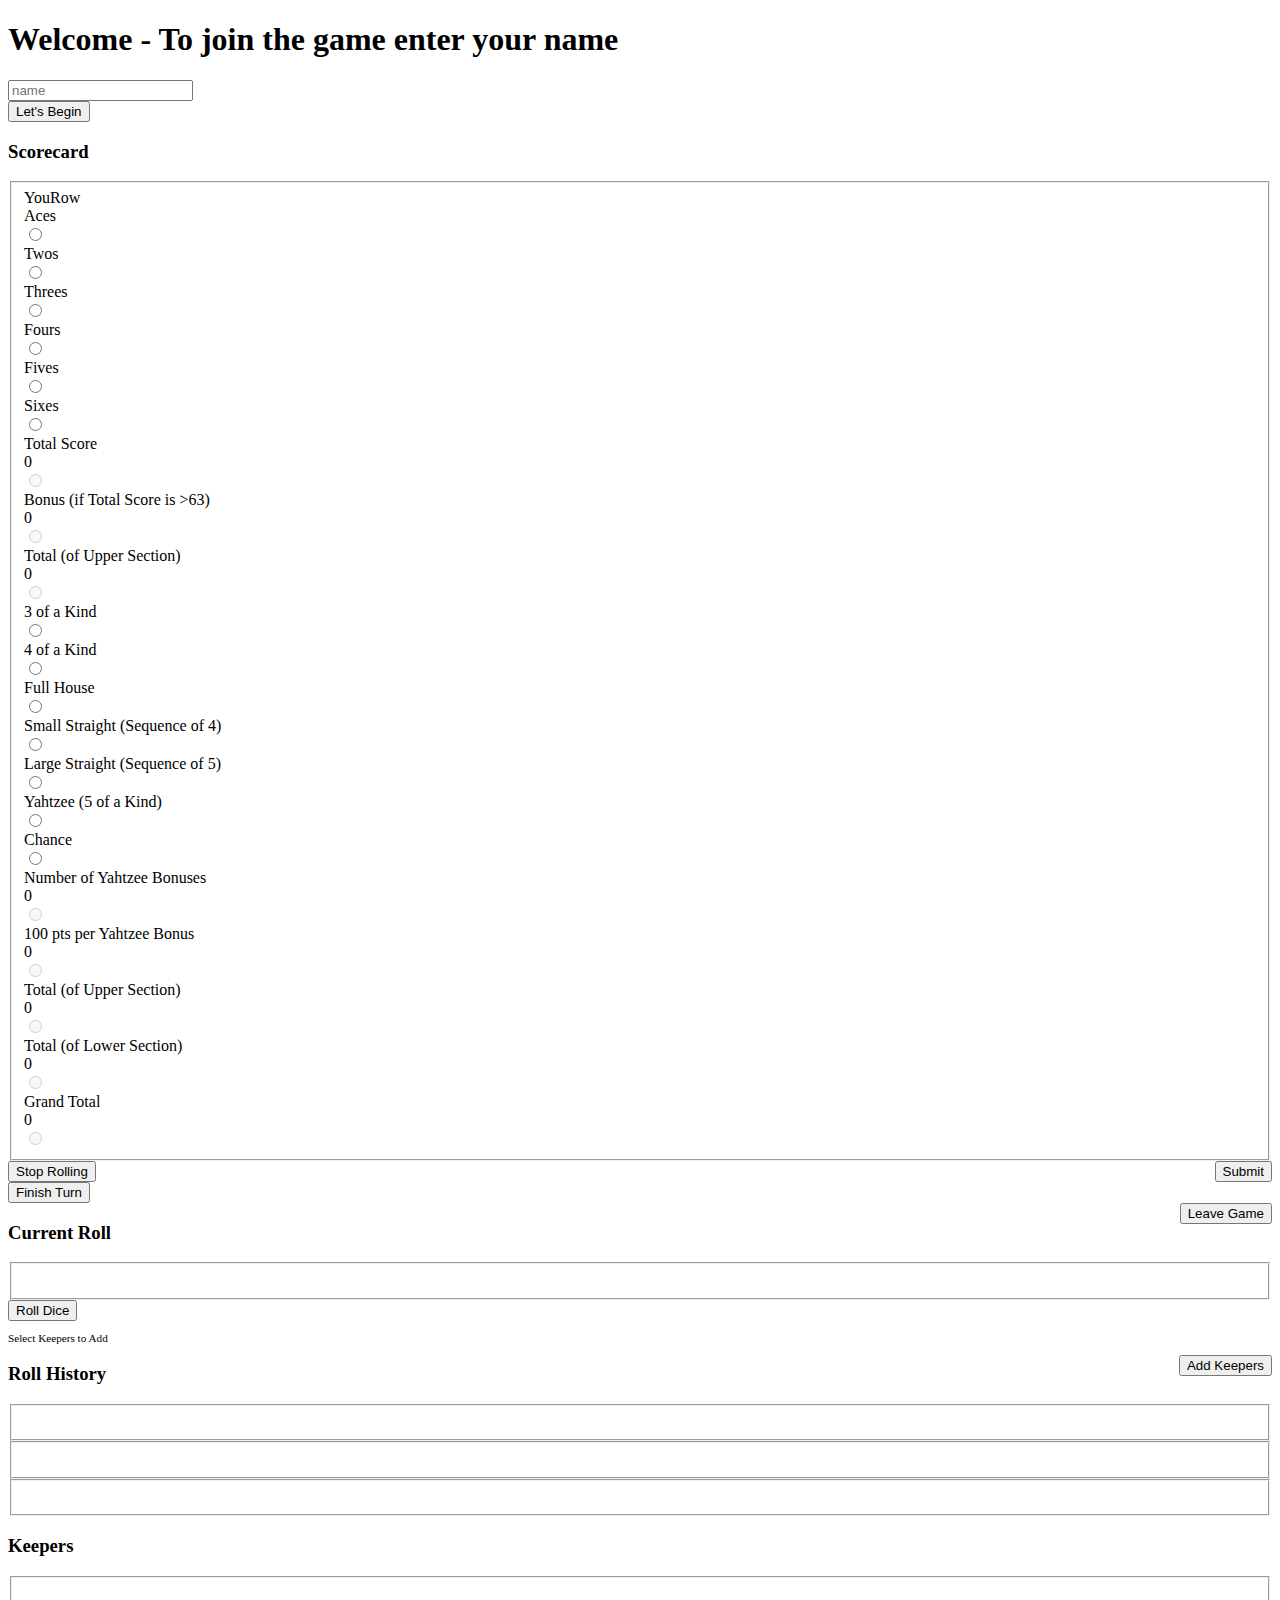
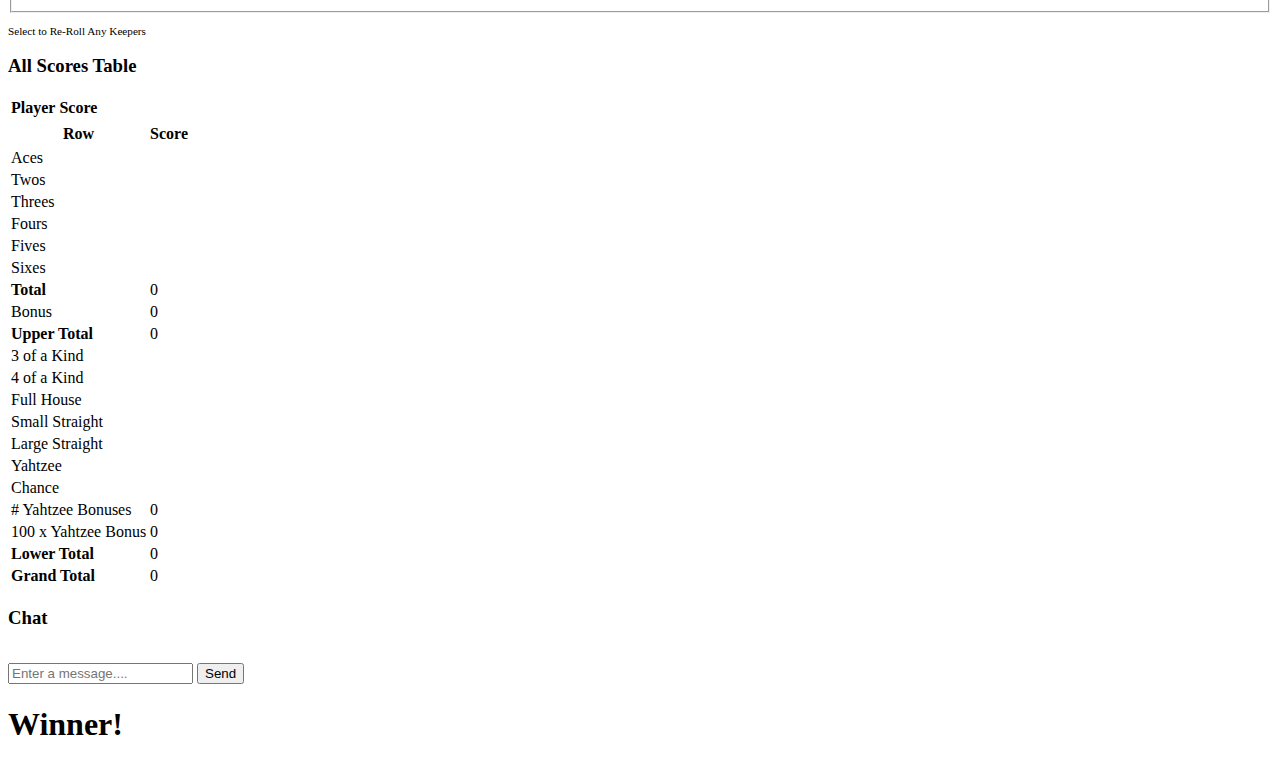
==== commit 5b7e8b37: "Merge pull request #18 from SCEEM/winner-page" ====
--- a/serving-web-content/src/main/resources/templates/index.html
+++ b/serving-web-content/src/main/resources/templates/index.html
@@ -9,7 +9,6 @@
     <script src="/webjars/stomp-websocket/stomp.min.js"></script>
     <script th:src="@{/styles/js/app.js}"></script>
 </head>
-<!-- <body onload="connect()"> -->
 <body>
 
 <!-- This div container contains the welcome page of Yahtzee+
@@ -497,5 +496,10 @@
     </div>
 </div>
 </div>
+
+<div id="winnerPage" class="hidden">
+    <h1 class = "title">Winner!</h1>
+    <div id="winnerDiv" class="winner-page-container"></div>
+</div>
 </body>
 </html>